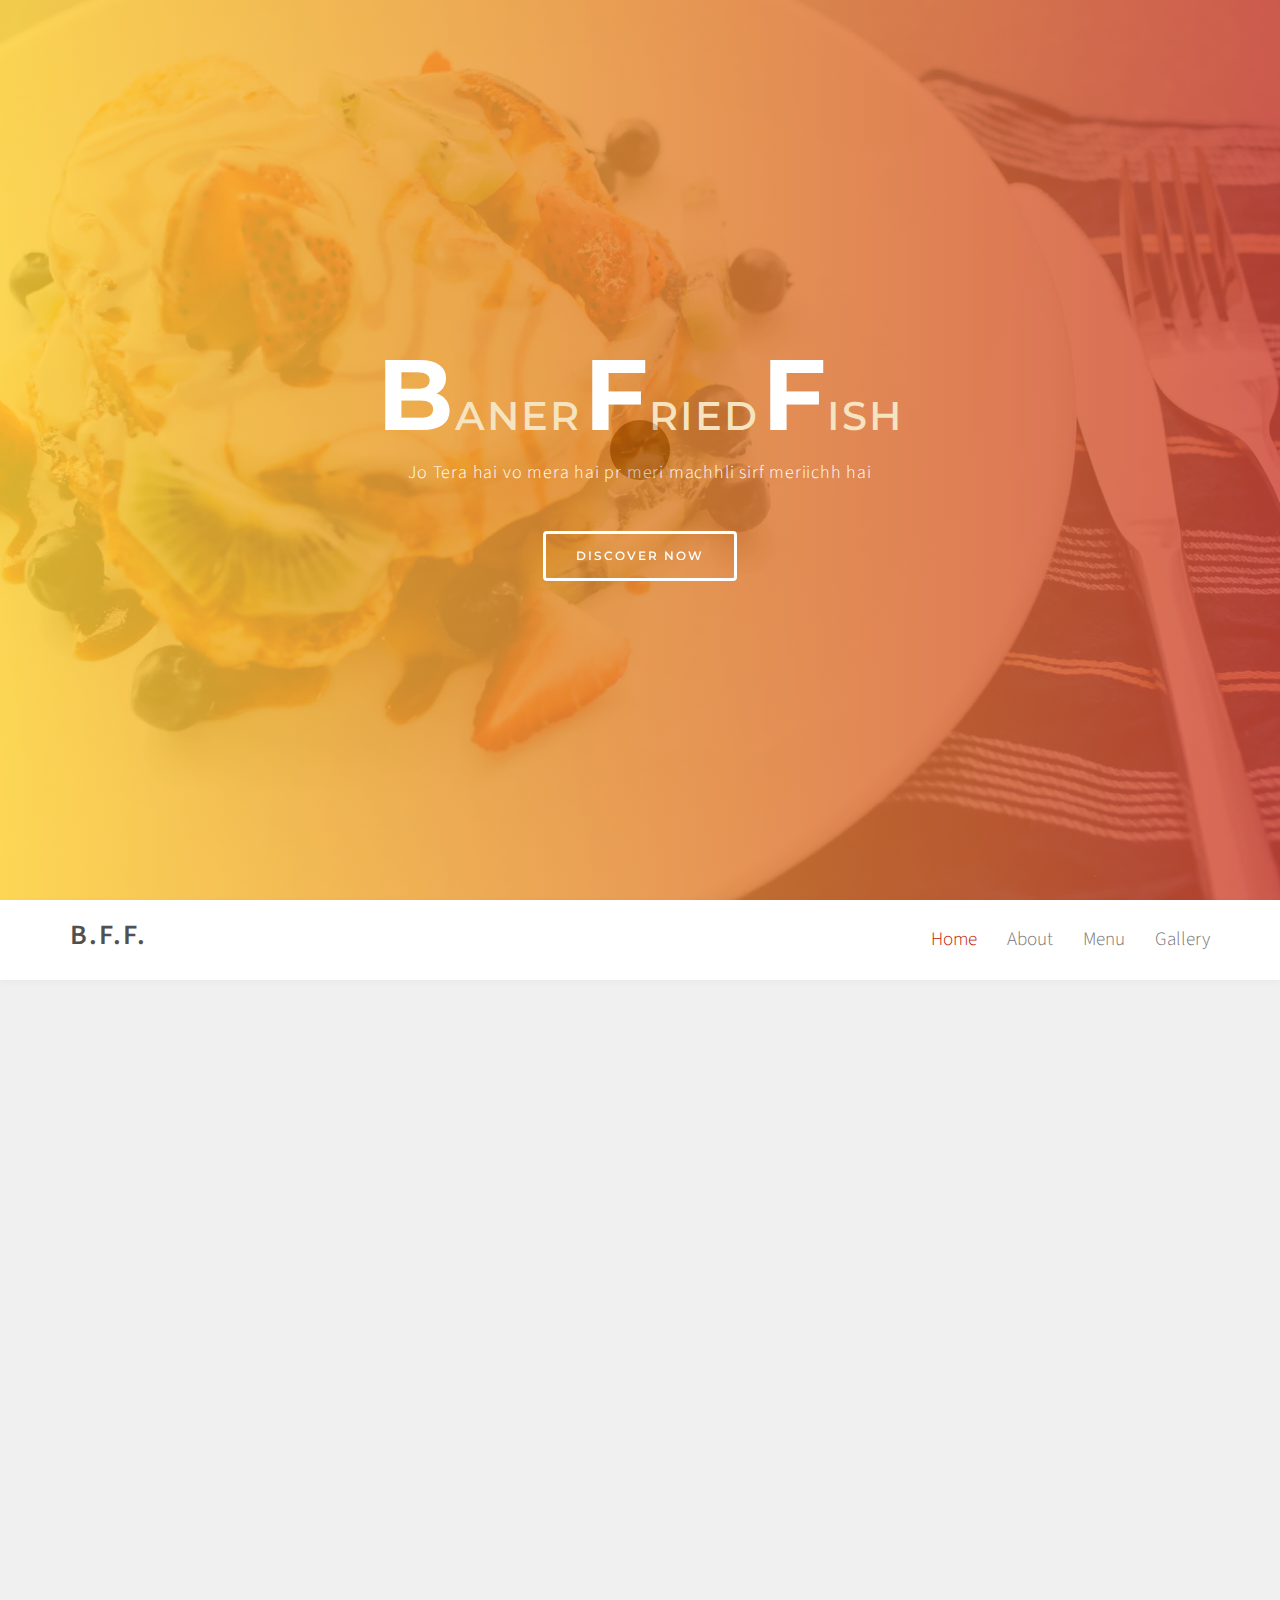
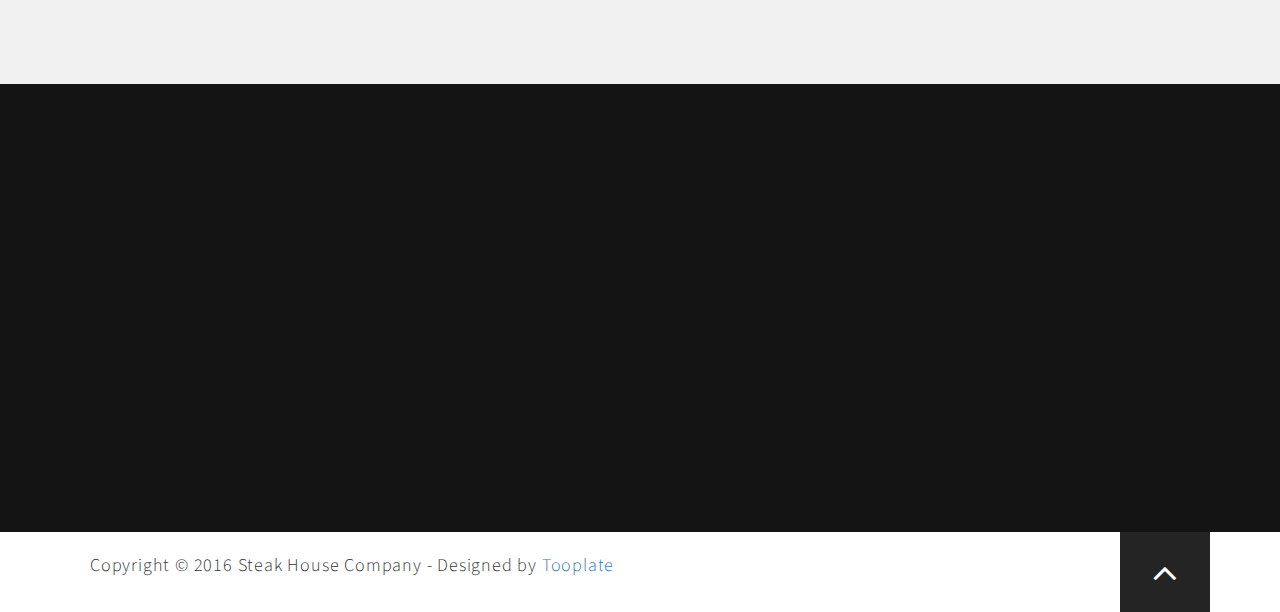
==== index.html @ 34770928 "denihsa-commit1" ====
﻿<!DOCTYPE html>
<html lang="en">
<head>

	<title>Steak House - Free HTML CSS Template</title>
<!--

Template 2083 Steak House

http://www.tooplate.com/view/2083-steak-house

-->
  	<meta charset="utf-8">
	<meta http-equiv="X-UA-Compatible" content="IE=Edge">
	<meta name="viewport" content="width=device-width, initial-scale=1">
	<meta name="keywords" content="">
  	<meta name="description" content="">

	<!-- stylesheets css -->
	<link rel="stylesheet" href="css/bootstrap.min.css">

  	<link rel="stylesheet" href="css/magnific-popup.css">

	<link rel="stylesheet" href="css/animate.min.css">
	<link rel="stylesheet" href="css/font-awesome.min.css">

  	<link rel="stylesheet" href="css/nivo-lightbox.css">
  	<link rel="stylesheet" href="css/nivo_themes/default/default.css">

  	<link rel="stylesheet" href="css/hover-min.css">
  	<link rel="stylesheet" href="css/flexslider.css">

	<link rel="stylesheet" href="css/style.css">

  	<link href='https://fonts.googleapis.com/css?family=Montserrat:400,700' rel='stylesheet' type='text/css'>
  	<link href='https://fonts.googleapis.com/css?family=Source+Sans+Pro:400,300,600' rel='stylesheet' type='text/css'>

</head>
<body id="top" data-spy="scroll" data-target=".navbar-collapse" data-offset="50">

<!-- Preloader section -->
<div class="preloader">
	<div class="sk-spinner sk-spinner-pulse"></div>
</div>


<!-- Home section -->
<section id="home" class="parallax-section">
  <div class="gradient-overlay"></div>
    <div class="container">
      <div class="row">

          <div class="col-md-offset-2 col-md-8 col-sm-12">
              <h1 class="wow fadeInUp" data-wow-delay="0.6s">B</h1><h2 class="wow fadeInUp" data-wow-delay="0.6s">aner</h2>
              <h1 class="wow fadeInUp" data-wow-delay="0.6s">F</h1><h2 class="wow fadeInUp" data-wow-delay="0.6s">ried</h2>
              <h1 class="wow fadeInUp" data-wow-delay="0.6s">F</h1><h2 class="wow fadeInUp" data-wow-delay="0.6s">ish</h2>

              <p class="wow fadeInUp" data-wow-delay="1.0s">Jo Tera hai vo mera hai pr meri machhli sirf meriichh hai</p>
              
              <a href="#feature" class="wow fadeInUp btn btn-default hvr-bounce-to-top smoothScroll" data-wow-delay="1.3s">Discover Now</a>
          </div>

      </div>
    </div>
</section>


<!-- Navigation section -->
<div class="navbar navbar-default navbar-static-top" role="navigation">
  <div class="container">

    <div class="navbar-header">
      <button class="navbar-toggle" data-toggle="collapse" data-target=".navbar-collapse">
        <span class="icon icon-bar"></span>
        <span class="icon icon-bar"></span>
        <span class="icon icon-bar"></span>
      </button>
      <a href="#" class="navbar-brand">B.F.F.</a>
    </div>
    <div class="collapse navbar-collapse">
      <ul class="nav navbar-nav navbar-right">
        <li><a href="#top" class="smoothScroll">Home</a></li>
        <li><a href="about.html" class="smoothScroll">About</a></li>
        <li><a href="menu.html" class="smoothScroll">Menu</a></li>
        <li><a href="gallery.html" class="smoothScroll">Gallery</a></li>
      </ul>
    </div>

  </div>
</div>


<!-- Feature section -->
<section id="feature" class="parallax-section">
  <div class="container">
    <div class="row">

      <div class="col-md-offset-2 col-md-8 col-sm-offset-1 col-sm-10">
          <div class="wow fadeInUp section-title" data-wow-delay="0.6s">
            <h2>Why Choose Us?</h2>
            <h4>Steak House HTML CSS Template</h4>
          </div>
      </div>

      <div class="clearfix"></div>

      <div class="col-md-4 col-sm-6 wow fadeInUp" data-wow-delay="0.3s">
        <div class="feature-thumb">
          <div class="feature-icon">
             <span><i class="fa fa-cutlery"></i></span>
          </div>
          <h3>SPECIAL DISH</h3>
          <p>Lorem ipsum dolor sit amet, consectetur adipiscing elitquisque tempus ac eget diam et laoreet phasellus.</p>
        </div>
      </div>

      <div class="col-md-4 col-sm-6 wow fadeInUp" data-wow-delay="0.6s">
        <div class="feature-thumb">
          <div class="feature-icon">
            <span><i class="fa fa-coffee"></i></span>
          </div>
          <h3>BLACK COFFEE</h3>
          <p>Lorem ipsum dolor sit amet, consectetur adipiscing elitquisque tempus ac eget diam et laoreet phasellus.</p>
        </div>
      </div>

      <div class="col-md-4 col-sm-6 wow fadeInUp" data-wow-delay="0.9s">
        <div class="feature-thumb">
          <div class="feature-icon">
            <span><i class="fa fa-bell-o"></i></span>
          </div>
           <h3>DINNER</h3>
           <p>Lorem ipsum dolor sit amet, consectetur adipiscing elitquisque tempus ac eget diam et laoreet phasellus.</p>
        </div>
      </div>

    </div>
  </div>
</section>


<!-- About section -->
<!--<section id="about" class="parallax-section">
	<div class="container">
		<div class="row">

      <div class="col-md-offset-2 col-md-8 col-sm-offset-1 col-sm-10">
          <div class="wow fadeInUp section-title" data-wow-delay="0.3s">
            <h2>Our Story</h2>
            <h4>Your Dining Restaurant since 1989</h4>
          </div>
      </div>

      <div class="clearfix"></div>
      
      <div class="wow fadeInUp col-md-3 col-sm-5" data-wow-delay="0.3s">
        <img src="images/about-img.jpg" class="img-responsive" alt="About">
       
      </div>

      <div class="wow fadeInUp col-md-5 col-sm-7" data-wow-delay="0.5s">

        
        <div class="flexslider">
          <ul class="slides">

            <li>
              <img src="images/slide-img1.jpg" alt="Flexslider">
            </li>
            <li>
              <img src="images/slide-img2.jpg" alt="Flexslider">
            </li>
            <li>
              <img src="images/slide-img3.jpg" alt="Flexslider">
            </li>

          </ul>
        </div>

       
      </div>

       <div class="wow fadeInUp col-md-4 col-sm-12" data-wow-delay="0.9s">
        	<h2>Fine Dining</h2>
            <p>Swing by our cozy, kid-friendly seafood restaurant, where we serve-up a delicious menu which includes healthy options. We also offer delivery. Reservations accepted, so feel free to book in advance. We look forward to welcoming you!</p>
         	
            <ul>
                <li>Surmai Thali</li>
                <li>Salamon Fry</li>
         	</ul>
      </div>

		</div>
	</div>
</section>-->


<!-- Video section -->
<!--<section id="video" class="parallax-section">
  <div class="overlay"></div>
    <div class="container">
      <div class="row">

          <div class="col-md-offset-2 col-md-8 col-sm-12">
              <a class="popup-youtube" href="https://www.youtube.com/watch?v=CRhCMl7ZI84"><i class="fa fa-play"></i></a>
              <h2 class="wow fadeInUp" data-wow-delay="0.5s">Watch the video</h2>
              <p class="wow fadeInUp" data-wow-delay="0.8s">Lorem ipsum dolor sit amet, consectetuer adipiscing elit, sed diam nonummy nibh euismod tincidunt ut laoreet. Dolore magna aliquam erat volutpat.</p>
          </div>

      </div>
    </div>
</section>-->

<!-- Menu section -->
<!--<section id="menu" class="parallax-section">
  <div class="container">
    <div class="row">

      <div class="col-md-offset-2 col-md-8 col-sm-offset-1 col-sm-10">
         <div class="wow fadeInUp section-title" data-wow-delay="0.3s">
            <h2>Food Menu</h2>
            <h4>we have special menus</h4>
        </div>
      </div>

      <div class="col-md-6 col-sm-12">
        <div class="media wow fadeInUp" data-wow-delay="0.6s">
          <div class="media-object pull-left">
            <img src="images/gallery-img1.jpg" class="img-responsive" alt="Food Menu">
            <span class="menu-price">$24</span>
          </div>
          <div class="media-body">
            <h3 class="media-heading">Breakfast</h3>
            <p>Look at this beautiful lunch sandwich! Doesn't it look like it came from a deli?</p>
          </div>
        </div>

        <div class="media wow fadeInUp" data-wow-delay="0.9s">
          <div class="media-object pull-left">
            <img src="images/gallery-img2.jpg" class="img-responsive" alt="Food Menu">
            <span class="menu-price">$36</span>
          </div>
          <div class="media-body">
            <h3 class="media-heading">Mediterranean Shellfish</h3>
            <p>A one-pot fish stew with shellfish and all the fresh flavours of the Mediterranean - serve with plenty of bread for dipping.</p>
          </div>
        </div>

        <div class="media wow fadeInUp" data-wow-delay="1.2s">
          <div class="media-object pull-left">
            <img src="images/gallery-img3.jpg" class="img-responsive" alt="Food Menu">
            <span class="menu-price">$24</span>
          </div>
          <div class="media-body">
            <h3 class="media-heading">Salamon</h3>
            <p>Marinate salmon with yogurt and curry paste, then cook with brown rice in one pan to steam the fish until tender and flaky.</p>
          </div>
        </div>
      </div>

      <div class="col-md-6 col-sm-12">
        <div class="media wow fadeInUp" data-wow-delay="1s">
          <div class="media-object pull-left">
            <img src="images/gallery-img4.jpg" class="img-responsive" alt="Food Menu">
            <span class="menu-price">$32</span>
          </div>
          <div class="media-body">
            <h3 class="media-heading">Seafood</h3>
            <p>A healthy low-fat, low-calorie fish dish that's bursting with flavour as well as being rich in fibre, folate, iron and vitamin C.</p>
          </div>
        </div>

        <div class="media wow fadeInUp" data-wow-delay="1.3s">
          <div class="media-object pull-left">
            <img src="images/gallery-img5.jpg" class="img-responsive" alt="Food Menu">
            <span class="menu-price">$64</span>
          </div>
          <div class="media-body">
            <h3 class="media-heading">Spicy Fish Fry</h3>
            <p>Fancy a slightly more daring fish supper? Give your friday night fish and chips an Asian twist with tempura-battered cod and a spicy wasabi tartare sauce.</p>
          </div>
        </div>

        <div class="media wow fadeInUp" data-wow-delay="1.6s">
          <div class="media-object pull-left">
            <img src="images/gallery-img6.jpg" class="img-responsive" alt="Food Menu">
            <span class="menu-price">$45</span>
          </div>
          <div class="media-body">
            <h3 class="media-heading">Dinner</h3>
            <p>This air fryer shrimp recipe makes a crispy outer coating without adding all the calories of frying in oil.</p>
          </div>
        </div>
      </div>

    </div>
  </div>
</section>-->

<!-- Team section -->
<!--<section id="team" class="parallax-section">
  <div class="container">
    <div class="row">

      <div class="col-md-offset-2 col-md-8 col-sm-offset-1 col-sm-10">
         <div class="wow fadeInUp section-title" data-wow-delay="0.3s">
            <h2>Meet Our Chefs</h2>
            <h4>we are food specialists</h4>
        </div>
      </div>

      <div class="clearfix"></div>

      <div class="col-md-3 col-sm-6 wow fadeInUp" data-wow-delay="0.4s">
          <div class="team-thumb">
            <img src="images/chef1.jpg" class="img-responsive" alt="Team">  
                <div class="team-des">
                  <h3>Sandar</h3>
                  <h4>Kitchen Manager</h4>
                    <ul class="social-icon">
                      <li><a href="#" class="fa fa-facebook"></a></li>
                      <li><a href="#" class="fa fa-twitter"></a></li>
                      <li><a href="#" class="fa fa-dribbble"></a></li>
                    </ul>
                </div>
          </div>
      </div>

      <div class="col-md-3 col-sm-6 wow fadeInUp" data-wow-delay="0.6s">
          <div class="team-thumb">
            <img src="images/chef2.jpg" class="img-responsive" alt="Team">  
              <div class="team-des">
                <h3>Candy</h3>
                <h4>Co-Founder</h4>
                  <ul class="social-icon">
                      <li><a href="#" class="fa fa-twitter"></a></li>
                  </ul>
              </div>
          </div>
      </div>

      <div class="col-md-3 col-sm-6 wow fadeInUp" data-wow-delay="0.9s">
          <div class="team-thumb">
            <img src="images/chef3.jpg" class="img-responsive" alt="Team">  
              <div class="team-des">
                <h3>Mama</h3>
                <h4>Senior Chef</h4>
                  <ul class="social-icon">
                      <li><a href="#" class="fa fa-facebook"></a></li>
                      <li><a href="#" class="fa fa-twitter"></a></li>
                  </ul>
              </div>
          </div>
      </div>

      <div class="col-md-3 col-sm-6 wow fadeInUp" data-wow-delay="1.1s">
          <div class="join-team">
            <i class="fa fa-plus"></i>
            <p>Fusce interdum libero id libero volutpat varius convallis at sem.</p>
            <a href="#" class="btn btn-default hvr-bounce-to-bottom">JOIN US</a>
          </div>
      </div>

      <div class="clearfix"></div>

      <div class="wow fadeInUp col-md-6 col-sm-6" data-wow-delay="0.3s">
        <h2>Our Taste</h2>
         <p>Fusce lobortis quis nisl nec facilisis. Donec fringilla ipsum arcu, quis maximus est molestie eget. Nunc ullamcorper suscipit neque, ac malesuada purus molestie non. Phasellus sollicitudin urna sed ultrices dictum.</p>
      </div>

      <div class="wow fadeInUp col-md-6 col-sm-6" data-wow-delay="0.6s">
        <h2>Our Service</h2>
         <p>Maecenas dictum cursus dui, quis mattis eros ultricies sed. Maecenas ligula nulla, dictum eu cursus id, semper in orci. Fusce vel nisi hendrerit justo viverra vehicula in nec nunc. Curabitur blandit fringilla quam.</p>
      </div>

    </div>
  </div>
</section>-->

<!-- Gallery section -->
<!--<section id="gallery" class="parallax-section">
  <div class="container">
    <div class="row">

      <div class="col-md-12">

       <div class="col-md-offset-2 col-md-8 col-sm-offset-1 col-sm-10">
         <div class="wow fadeInUp section-title" data-wow-delay="0.3s">
            <h2>Food Gallery</h2>
            <h4>we have special foods</h4>
        </div>
      </div>
        
          <div class="iso-section wow fadeInUp" data-wow-delay="0.6s">

            		<ul class="filter-wrapper clearfix">
                        <li><a href="#" data-filter="*" class="selected opc-main-bg">All</a></li>
                        <li><a href="#" class="opc-main-bg" data-filter=".breakfast">Breakfast</a></li>
                        <li><a href="#" class="opc-main-bg" data-filter=".pizza">Pizza</a></li>
                        <li><a href="#" class="opc-main-bg" data-filter=".lunch">Lunch</a></li>
                        <li><a href="#" class="opc-main-bg" data-filter=".dinner">Dinner</a></li>
                    </ul>
                    <div class="iso-box-section wow fadeInUp" data-wow-delay="0.9s">
                      <div class="iso-box-wrapper col4-iso-box" style="position: relative; height: 658.656px;">

                        <div class="iso-box breakfast pizza lunch col-md-4 col-sm-6" style="position: absolute; left: 0px; top: 0px;">
                          <div class="gallery-thumb">
                            <a href="images/gallery-img1.jpg" data-lightbox-gallery="food-gallery">
                              <img src="images/gallery-img1.jpg" class="fluid-img" alt="Gallery">
                                <div class="gallery-overlay">
                                  <div class="gallery-item">
                                    <i class="fa fa-search"></i>
                                  </div>
                                </div>
                            </a>
                          </div>
                          <h3>Crab</h3>
                        </div>

                        <div class="iso-box breakfast lunch dinner col-md-4 col-sm-6" style="position: absolute; left: 380px; top: 0px;">
                          <div class="gallery-thumb">
                            <a href="images/gallery-img2.jpg" data-lightbox-gallery="food-gallery">
                              <img src="images/gallery-img2.jpg" class="fluid-img" alt="Gallery">
                                <div class="gallery-overlay">
                                  <div class="gallery-item">
                                    <i class="fa fa-search"></i>
                                  </div>
                                </div>
                            </a>
                          </div>
                          <h3>Mussels</h3>
                        </div>

                        <div class="iso-box dinner col-md-4 col-sm-6" style="position: absolute; left: 760px; top: 0px;">
                          <div class="gallery-thumb">
                            <a href="images/gallery-img3.jpg" data-lightbox-gallery="food-gallery">
                              <img src="images/gallery-img3.jpg" class="fluid-img" alt="Gallery">
                                <div class="gallery-overlay">
                                  <div class="gallery-item">
                                    <i class="fa fa-search"></i>
                                  </div>
                                </div>
                            </a>
                          </div>
                          <h3>Haddock</h3>
                        </div>

                        <div class="iso-box breakfast col-md-4 col-sm-6" style="position: absolute; left: 0px; top: 329px;">
                          <div class="gallery-thumb">
                            <a href="images/gallery-img4.jpg" data-lightbox-gallery="food-gallery">
                              <img src="images/gallery-img4.jpg" class="fluid-img" alt="Gallery">
                                <div class="gallery-overlay">
                                  <div class="gallery-item">
                                    <i class="fa fa-search"></i>
                                  </div>
                                </div>
                            </a>
                          </div>
                          <h3>Tuna</h3>
                        </div>

                        <div class="iso-box lunch col-md-4 col-sm-6" style="position: absolute; left: 380px; top: 329px;">
                          <div class="gallery-thumb">
                            <a href="images/gallery-img5.jpg" data-lightbox-gallery="food-gallery">
                              <img src="images/gallery-img5.jpg" class="fluid-img" alt="Gallery">
                                <div class="gallery-overlay">
                                  <div class="gallery-item">
                                    <i class="fa fa-search"></i>
                                  </div>
                                </div>
                            </a>
                          </div>
                          <h3>Prawn</h3>
                        </div>

                        <div class="iso-box pizza lunch col-md-4 col-sm-6" style="position: absolute; left: 760px; top: 329px;">
                          <div class="gallery-thumb">
                            <a href="images/gallery-img6.jpg" data-lightbox-gallery="food-gallery">
                              <img src="images/gallery-img6.jpg" class="fluid-img" alt="Gallery">
                                <div class="gallery-overlay">
                                  <div class="gallery-item">
                                    <i class="fa fa-search"></i>
                                  </div>
                                </div>
                            </a>
                          </div>
                          <h3>Salmon</h3>
                        </div>

                       </div> </div>

          </div>

      </div>

    </div>
  </div>
</section>-->

<!-- Contact section -->
<!--<section id="contact" class="parallax-section">
  <div class="overlay"></div>
	<div class="container">
		<div class="row">

			<div class="col-md-offset-2 col-md-8 col-sm-offset-1 col-sm-10">
            <div class="wow fadeInUp section-title" data-wow-delay="0.3s">
                <h2>Say hello</h2>
                <h4>we are always ready to serve you!</h4>
            </div>
				<div class="contact-form wow fadeInUp" data-wow-delay="0.7s">
					<form id="contact-form" method="post" action="#">
						<input name="name" type="text" class="form-control" placeholder="Your Name" required>
						<input name="email" type="email" class="form-control" placeholder="Your Email" required>
						<textarea name="message" class="form-control" placeholder="Message" rows="5" required></textarea>
						<input type="submit" class="form-control submit" value="SEND MESSAGE">
					</form>
				</div>
			</div>
			
		</div>
	</div>
</section>-->

<!-- Footer section -->
<footer>
	<div class="container">
		<div class="row">

              <div class="wow fadeInUp col-md-4 col-sm-4" data-wow-delay="1.3s">
                <h3>About the house</h3>
                <p>Swing by our cozy, kid-friendly seafood restaurant, where we serve-up a delicious menu which includes healthy options. We also offer delivery. Reservations accepted, so feel free to book in advance. We look forward to welcoming you!</p>
              </div>  
        
              <div class="wow fadeInUp col-md-4 col-sm-4" data-wow-delay="1.6s">
                <h3>Contact Detail</h3>
                <p>123 Delicious Street, Baner 10110</p>
                <p>010-020-0780</p>
                <p>hello@company.com</p>
              </div> 
        
              <div class="wow fadeInUp col-md-4 col-sm-4" data-wow-delay="1.9s">
                <h3>Opening Hours</h3>
                <strong>Monday - Firday</strong>
                <p>11:00 AM - 10:00 PM</p>
                <strong>Saturday - Sunday</strong>
                <p>10:00 AM - 09:00 PM</p>
              </div> 

		</div>
	</div>
</footer>

<!-- Copyright section -->
<section id="copyright">
  <div class="container">
    <div class="row">

      <div class="col-md-8 col-sm-8 col-xs-8">
        <p>Copyright © 2016 Steak House Company - Designed by <a class="designed-by" href="https://plus.google.com/+Tooplate/" target="_blank">Tooplate</a></p>
      </div>  

      <div class="col-md-4 col-sm-4 text-right">
        <a href="#home" class="fa fa-angle-up smoothScroll gototop"></a>
      </div>

    </div>
  </div>
</section>

<!-- javscript js -->
<script src="js/jquery.js"></script>
<script src="js/bootstrap.min.js"></script>

<script src="js/jquery.magnific-popup.min.js"></script>

<script src="js/jquery.sticky.js"></script>
<script src="js/jquery.backstretch.min.js"></script>

<script src="js/isotope.js"></script>
<script src="js/imagesloaded.min.js"></script>
<script src="js/nivo-lightbox.min.js"></script>

<script src="js/jquery.flexslider-min.js"></script>

<script src="js/jquery.parallax.js"></script>
<script src="js/smoothscroll.js"></script>
<script src="js/wow.min.js"></script>

<script src="js/custom.js"></script>

</body>
</html>
---- css/nivo_themes/default/default.css ----
/*
 * Nivo Lightbox Default Theme v1.0
 * http://dev7studios.com/nivo-lightbox
 *
 * Copyright 2013, Dev7studios
 * Free to use and abuse under the MIT license.
 * http://www.opensource.org/licenses/mit-license.php
 */
 
.nivo-lightbox-theme-default.nivo-lightbox-overlay { 
	background: #666;
	background: rgba(0,0,0,0.6); 
}
.nivo-lightbox-theme-default .nivo-lightbox-content.nivo-lightbox-loading { background: url(loading.gif) no-repeat 50% 50%; }

.nivo-lightbox-theme-default .nivo-lightbox-nav {
	top: 10%;
	width: 8%;
	height: 80%;
	text-indent: -9999px;
	background-repeat: no-repeat;
	background-position: 50% 50%;
	opacity: 0.5;
}
.nivo-lightbox-theme-default .nivo-lightbox-nav:hover { 
	opacity: 1; 
	background-color: rgba(0,0,0,0.5);
}
.nivo-lightbox-theme-default .nivo-lightbox-prev { 
	background-image: url(prev.png); 
	border-radius: 0 3px 3px 0;
}
.nivo-lightbox-theme-default .nivo-lightbox-next { 
	background-image: url(next.png); 
	border-radius: 3px 0 0 3px;
}

.nivo-lightbox-theme-default .nivo-lightbox-close {
	display: block;
	background: url(close.png) no-repeat;
	width: 48px;
	height: 48px;
	text-indent: -9999px;
	padding: 5px;
	opacity: 0.5;
}
.nivo-lightbox-theme-default .nivo-lightbox-close:hover { opacity: 1; }

.nivo-lightbox-theme-default .nivo-lightbox-title-wrap { bottom: -7%; }
.nivo-lightbox-theme-default .nivo-lightbox-title {
	font: 14px/20px 'Helvetica Neue', Helvetica, Arial, sans-serif;
	font-style: normal;
	font-weight: normal;
	background: #000;
	color: #fff;
	padding: 7px 15px;
	border-radius: 30px;
}

.nivo-lightbox-theme-default .nivo-lightbox-image img {
	background: #fff;
	-webkit-box-shadow: 0px 1px 1px rgba(0,0,0,0.4);
	        box-shadow: 0px 1px 1px rgba(0,0,0,0.4);
}
.nivo-lightbox-theme-default .nivo-lightbox-ajax,
.nivo-lightbox-theme-default .nivo-lightbox-inline {
	background: #fff;
	padding: 40px;
	-webkit-box-shadow: 0px 1px 1px rgba(0,0,0,0.4);
	        box-shadow: 0px 1px 1px rgba(0,0,0,0.4);
}

@media (-webkit-min-device-pixel-ratio: 1.3),
       (-o-min-device-pixel-ratio: 2.6/2),
       (min--moz-device-pixel-ratio: 1.3),
       (min-device-pixel-ratio: 1.3),
       (min-resolution: 1.3dppx) {

	.nivo-lightbox-theme-default .nivo-lightbox-content.nivo-lightbox-loading { 
		background-image: url(loading@2x.gif); 
		-webkit-background-size: 32px 32px; 
		        background-size: 32px 32px;
	}
	.nivo-lightbox-theme-default .nivo-lightbox-prev { 
		background-image: url(prev@2x.png); 
		-webkit-background-size: 48px 48px; 
		        background-size: 48px 48px;
	}
	.nivo-lightbox-theme-default .nivo-lightbox-next { 
		background-image: url(next@2x.png); 
		-webkit-background-size: 48px 48px; 
		        background-size: 48px 48px;
	}
	.nivo-lightbox-theme-default .nivo-lightbox-close { 
		background-image: url(close@2x.png); 
		-webkit-background-size: 16px 16px; 
		        background-size: 16px 16px;
	}
	
}
---- css/style.css ----
/*

Template 2083 Steak House

http://www.tooplate.com/view/2083-steak-house

*/

body {
    background: #ffffff;
    font-family: 'Source Sans Pro', sans-serif;
    font-weight: 300;
}

html, body {
    width: 100%;
    overflow-x: hidden;
}

html {
    font-size: 100%;
}


/* Typography */
h1, h2, h3, .btn {
    font-family: 'Montserrat', sans-serif;
    font-weight: 550;
    letter-spacing: 1px;
}

h1 {
    font-weight: bold;
    font-size: 100px;
    display: inline-block;
}

h2 {
    color: wheat;
    font-size: 40px;
    letter-spacing: 2px;
    text-transform: uppercase;
    margin-top: 8px;
    display: inline-block;
}

#contact h2 {
    color: #ffffff;
}

h3 {
    color: #444;
    font-size: 20px;
    line-height: 26px;
    letter-spacing: 1px;
    padding-bottom: 10px;
}

#menu h3 {
    color: #555;
}

h4 {
    font-size: 12px;
    font-weight: bold;
    letter-spacing: 3px;
    text-transform: uppercase;
    font-weight: 400;
}

p {
    font-size: 18px;
    letter-spacing: 0.8px;
    line-height: 28px;
}

a {
    text-decoration: none !important;
}

    a:visited,
    a:focus {
        outline: none;
        text-decoration: none !important;
    }

.parallax-section {
    background-attachment: fixed !important;
    background-size: cover !important;
}

/* hover min css */
.hvr-bounce-to-bottom:before,
.hvr-bounce-to-top:before {
    background-color: #ffffff;
}


/* All Section styles */
#about,
#feature,
#video,
#menu,
#team,
#gallery,
#contact {
    color: #656565;
    padding-top: 100px;
    padding-bottom: 100px;
}

#feature,
#video,
#team,
#gallery,
#contact {
    text-align: center;
}

#feature,
#team {
    background: rgb(240,240,240);
}



/* section title */
.section-title {
    padding-bottom: 70px;
}

#about .section-title,
#menu .section-title {
    text-align: center;
}

#contact .section-title {
    color: #f0f0f0;
}



/* Preloader section  */
.preloader {
    position: fixed;
    top: 0;
    left: 0;
    width: 100%;
    height: 100%;
    z-index: 99999;
    display: flex;
    flex-flow: row nowrap;
    justify-content: center;
    align-items: center;
    background: none repeat scroll 0 0 #ffffff;
}

.sk-spinner-pulse {
    width: 60px;
    height: 60px;
    background-color: #222;
    border-radius: 100%;
    -webkit-animation: sk-pulseScaleOut 1s infinite ease-in-out;
    animation: sk-pulseScaleOut 1s infinite ease-in-out;
}

@-webkit-keyframes sk-pulseScaleOut {
    0% {
        -webkit-transform: scale(0);
        transform: scale(0);
    }

    100% {
        -webkit-transform: scale(1);
        transform: scale(1);
        opacity: 0;
    }
}

@keyframes sk-pulseScaleOut {
    0% {
        -webkit-transform: scale(0);
        transform: scale(0);
    }

    100% {
        -webkit-transform: scale(1);
        transform: scale(1);
        opacity: 0;
    }
}


/* Home section */
#home {
    color: #ffffff;
    display: -webkit-box;
    display: -webkit-flex;
    display: -ms-flexbox;
    display: flex;
    -webkit-box-align: center;
    -webkit-align-items: center;
    -ms-flex-align: center;
    align-items: center;
    text-align: center;
    height: 100vh;
    overflow: hidden;
    position: relative;
}

    #home .gradient-overlay {
        background: #c21500; /* fallback for old browsers */
        background: -webkit-linear-gradient(to left, #c21500, #ffc500); /* Chrome 10-25, Safari 5.1-6 */
        background: linear-gradient(to left, #c21500, #ffc500); /* W3C, IE 10+/ Edge, Firefox 16+, Chrome 26+, Opera 12+, Safari 7+ */
        opacity: 0.8;
        position: absolute;
        top: 0;
        width: 100%;
        height: 100vh;
    }

    #home .btn {
        background: transparent;
        border: 3px solid #ffffff;
        color: #ffffff;
        font-size: 12px;
        letter-spacing: 2px;
        padding: 13px 30px;
        margin-top: 34px;
        text-transform: uppercase;
    }

        #home .btn:hover,
        #home .btn:focus {
            color: #c21500;
        }


/* Navigation section */
.navbar-default {
    background: #ffffff;
    border: none;
    box-shadow: 0px 2px 8px 0px rgba(50, 50, 50, 0.04);
    margin: 0 !important;
}

    .navbar-default .navbar-brand {
        color: #505050;
        font-size: 28px;
        font-weight: 600;
        letter-spacing: 2px;
        line-height: 40px;
        margin: 0;
    }

    .navbar-default .navbar-nav li a {
        color: #757575;
        font-size: 19px;
        font-weight: 300;
        line-height: 50px;
        -webkit-transition: all 0.4s ease-in-out;
        transition: all 0.4s ease-in-out;
    }

    .navbar-default .navbar-nav > li a:hover {
        color: #c21500 !important;
    }

    .navbar-default .navbar-nav > li > a:hover,
    .navbar-default .navbar-nav > li > a:focus {
        color: #606060;
        background-color: transparent;
    }

    .navbar-default .navbar-nav > .active > a,
    .navbar-default .navbar-nav > .active > a:hover,
    .navbar-default .navbar-nav > .active > a:focus {
        color: #c21500;
        background-color: transparent;
    }

    .navbar-default .navbar-toggle {
        border: none;
        padding-top: 10px;
    }

        .navbar-default .navbar-toggle .icon-bar {
            border-color: transparent;
        }

        .navbar-default .navbar-toggle:hover,
        .navbar-default .navbar-toggle:focus {
            background-color: transparent;
        }



/* Feature section */
#feature .feature-thumb {
    background-color: #ffffff;
    position: relative;
    padding: 40px;
    margin-top: 32px;
}

#feature .feature-icon {
    background-color: #222;
    width: 85px;
    height: 85px;
    margin: 0 auto;
    top: 0;
    margin-top: -70px;
    margin-bottom: 30px;
    position: relative;
    -webkit-border-radius: 50%;
    -moz-border-radius: 50%;
    -ms-border-radius: 50%;
    border-radius: 50%;
    display: table;
    text-align: center;
    transition: all 0.4s ease-in-out;
}

    #feature .feature-icon:hover {
        background-color: #c21500;
    }

    #feature .feature-icon span {
        display: table-cell;
        vertical-align: middle;
    }

    #feature .feature-icon .fa {
        color: #ffffff;
        font-size: 36px;
        margin: 0;
        padding: 0;
    }

#feature h3 {
    padding-top: 14px;
    padding-bottom: 10px;
}



/* About section  */
#about .col-md-4 ul {
    padding-top: 4px;
    padding-left: 28px;
}

    #about .col-md-4 ul li {
        color: #777;
        font-size: 18px;
        font-weight: 400;
        padding-top: 2px;
        padding-bottom: 2px;
    }



/* Video section  */
#video {
    background: url('../images/video-bg.jpg') 50% 0 repeat-y fixed;
    -webkit-background-size: cover;
    background-size: cover;
    background-position: center center;
    position: relative;
    color: #999;
}

    #video .overlay {
        background: rgba(03,03,03,0.6);
        width: 100%;
        height: 100%;
        position: absolute;
        top: 0;
    }

    #video h2 {
        color: #ffffff;
        padding-top: 20px;
        padding-bottom: 16px;
    }

    #video .fa {
        position: relative;
        border: 2px solid #ffffff;
        border-radius: 100px;
        color: #ffffff;
        font-size: 28px;
        width: 80px;
        height: 80px;
        line-height: 80px;
        text-align: center;
        vertical-align: middle;
        margin-top: 22px;
    }



/* Menu section */
#menu .media {
    padding-bottom: 20px;
}

#menu .media-object img {
    width: 220px;
    padding-right: 12px;
    position: relative;
}

#menu .media-object span.menu-price {
    position: absolute;
    background-color: #ffffff;
    color: #222;
    font-size: 20px;
    font-weight: bold;
    padding: 6px 20px;
    top: 50%;
    left: 3%;
}



/* Team section */
#team h3 {
    padding-bottom: 0px;
}

#team .team-des h4 {
    color: #666;
    padding-top: 0px;
    padding-bottom: 10px;
}

#team img {
    width: 100%;
}

#team .team-thumb {
    width: 100%;
    position: relative;
}

#team .team-des {
    background: #ffffff;
    box-shadow: 0px 2px 8px 0px rgba(50, 50, 50, 0.04);
    position: absolute;
    bottom: 0px;
    width: 100%;
    height: 90px;
    overflow: hidden;
    transition: height 450ms;
}

#team .team-thumb:hover .team-des {
    color: #ffffff;
    height: 100%;
    background-color: #c21500;
    padding-top: 30%;
    opacity: 0.9;
}

#team .team-thumb:hover h3,
#team .team-thumb:hover h4,
#team .team-thumb:hover .social-icon li a {
    color: #eee;
}

#team .join-team {
    background-color: #c21500;
    color: #f0f0f0;
    padding: 30px 20px;
    text-align: center;
    width: 100%;
    height: 100%;
    box-sizing: border-box;
    display: block;
}

    #team .join-team .fa {
        font-size: 32px;
        padding-bottom: 14px;
    }

    #team .join-team .btn {
        background-color: transparent;
        border: 3px solid #ffffff;
        color: #ffffff;
        font-size: 18px;
        padding: 6px 26px;
        margin-top: 18px;
    }

        #team .join-team .btn:hover {
            color: #222;
        }

#team .col-md-6 {
    padding-top: 62px;
}

    #team .col-md-6 h2 {
        padding-bottom: 16px;
    }



/* Gallery section */
#gallery .gallery-thumb {
    position: relative;
    overflow: hidden;
    margin: 0;
}

    #gallery .gallery-thumb .gallery-overlay {
        background: #c21500;
        position: absolute;
        top: 0;
        right: 0;
        bottom: 0;
        left: 0;
        width: 100%;
        height: 100%;
        opacity: 0;
        -webkit-transition: all 0.4s ease-in-out;
        transition: all 0.4s ease-in-out;
    }

    #gallery .gallery-thumb:hover .gallery-overlay {
        opacity: 0.9;
    }

    #gallery .gallery-thumb .gallery-overlay .gallery-item {
        text-align: center;
        position: absolute;
        top: 50%;
        left: 50%;
        -webkit-transform: translate(-50%,-50%);
        -ms-transform: translate(-50%,-50%);
        transform: translate(-50%,-50%);
    }

    #gallery .gallery-thumb .fa {
        background: #ffffff;
        border-radius: 100%;
        font-size: 24px;
        color: #222;
        width: 60px;
        height: 60px;
        line-height: 60px;
        text-align: center;
        vertical-align: middle;
    }

/*filter css*/
.filter-wrapper {
    width: 100%;
    margin-bottom: 42px;
    overflow: hidden;
}

    .filter-wrapper li {
        display: inline-block;
        margin: 4px;
    }

        .filter-wrapper li a {
            color: #666;
            font-size: 16px;
            font-weight: 600;
            letter-spacing: 2px;
            padding: 8px 17px;
            margin-right: 2px;
            margin-left: 2px;
            text-transform: uppercase;
            display: block;
            text-decoration: none;
            -webkit-transition: all 0.4s ease-in-out;
            transition: all 0.4s ease-in-out;
        }

            .filter-wrapper li a:hover,
            .filter-wrapper li a:focus {
                color: #C21500;
            }

/*isotope box css*/
.iso-box-section {
    width: 100%;
}

.iso-box-wrapper {
    width: 100%;
    padding: 0;
    clear: both;
    position: relative;
}

.iso-box {
    position: relative;
    min-height: 50px;
    float: left;
    overflow: hidden;
    margin-bottom: 30px;
}

    .iso-box > a {
        display: block;
        width: 100%;
        height: 100%;
        overflow: hidden;
    }

.fluid-img {
    width: 100%;
    display: block;
}


/* Contact section  */
#contact {
    background: url('../images/contact-bg.jpg') 50% 0 repeat-y fixed;
    -webkit-background-size: cover;
    background-size: cover;
    background-position: center center;
    position: relative;
}

    #contact .overlay {
        background: rgba(0,0,0,0.7);
        width: 100%;
        height: 100%;
        position: absolute;
        top: 0;
    }

    #contact .form-control {
        background: transparent;
        border: none;
        border-bottom: 1px solid #666;
        border-radius: 0px;
        box-shadow: none;
        color: #ffffff;
        font-size: 18px;
        margin-bottom: 16px;
        transition: all 0.4s ease-in-out;
    }

        #contact .form-control:hover {
            border-color: #ddd;
        }

    #contact input {
        height: 45px;
    }

        #contact input[type='submit'] {
            background: #ffffff;
            border-radius: 4px;
            color: #c21500;
            font-size: 20px;
            font-weight: 600;
            letter-spacing: 2px;
            height: 50px;
            margin-top: 20px;
            transition: all 0.4s ease-in-out;
        }

            #contact input[type='submit']:hover {
                background-color: #c21500;
                border-color: transparent;
                color: #ffffff;
            }


/* Footer section  */
footer {
    background-color: #141414;
    color: #757575;
    padding-top: 100px;
    padding-bottom: 100px;
}

    footer h3 {
        color: #ffffff;
        text-transform: uppercase;
        padding-bottom: 14px;
    }

    footer strong {
        color: #f0f0f0;
        font-size: 20px;
        display: block;
        padding-top: 6px;
        padding-bottom: 2px;
    }


/* copyright section  */
#copyright p {
    padding: 20px;
}

.gototop {
    background-color: #242424;
    color: #ffffff;
    font-size: 40px;
    padding: 20px 32px;
    text-align: right;
    transition: all 0.4s ease-in-out;
}

    .gototop:hover {
        background-color: #c21500;
        color: #fff;
    }

/* social icon section  */
.social-icon {
    padding: 0;
    margin: 0;
}

    .social-icon li {
        list-style: none;
        display: inline-block;
    }

        .social-icon li a {
            border-radius: 100px;
            color: #626262;
            font-size: 18px;
            text-decoration: none;
            transition: all 0.4s ease-in-out;
            width: 35px;
            height: 35px;
            line-height: 35px;
            text-align: center;
            margin-bottom: 12px;
            margin-right: 10px;
        }

            .social-icon li a:hover {
                background: #111;
                color: #ffffff;
            }



/* Mobile Responsive */
@media (max-width: 980px) {

    #home {
        height: 65vh;
    }

    #feature .col-md-4:last-child,
    #about .col-md-4 {
        margin-top: 42px;
    }

    #team .team-thumb {
        margin-top: 20px;
        margin-bottom: 20px;
    }

    #team .join-team {
        padding: 71px 50px;
        margin-top: 20px;
    }
}


@media (max-width: 900px) {

    h1 {
        font-size: 70px;
    }
}


@media (max-width: 768px) {

    .navbar-default .navbar-brand {
        line-height: 46px;
    }
}

@media (max-width: 767px) {

    .navbar-default .navbar-brand {
        line-height: 15px;
    }

    .navbar-default .navbar-nav li a {
        line-height: 30px;
    }

    #feature .col-md-4,
    #about .col-md-5,
    footer .col-md-4 {
        padding-top: 20px;
        padding-bottom: 20px;
    }

    .filter-wrapper {
        padding: 0px;
    }
}

@media (max-width: 650px) {

    #home {
        height: 100vh;
    }

    h1 {
        font-size: 60px;
    }

    h2 {
        font-size: 30px;
    }

    #feature {
        padding-top: 80px;
        padding-bottom: 80px;
    }

    #about,
    #feature,
    #video,
    #menu,
    #team,
    #gallery,
    #contact {
        padding-top: 80px;
        padding-bottom: 80px;
    }

        #menu .media-object img {
            width: 100%;
            padding-bottom: 14px;
        }

        #menu .media-object span.menu-price {
            top: 30%;
            left: 6%;
        }

    footer {
        text-align: center;
    }
}
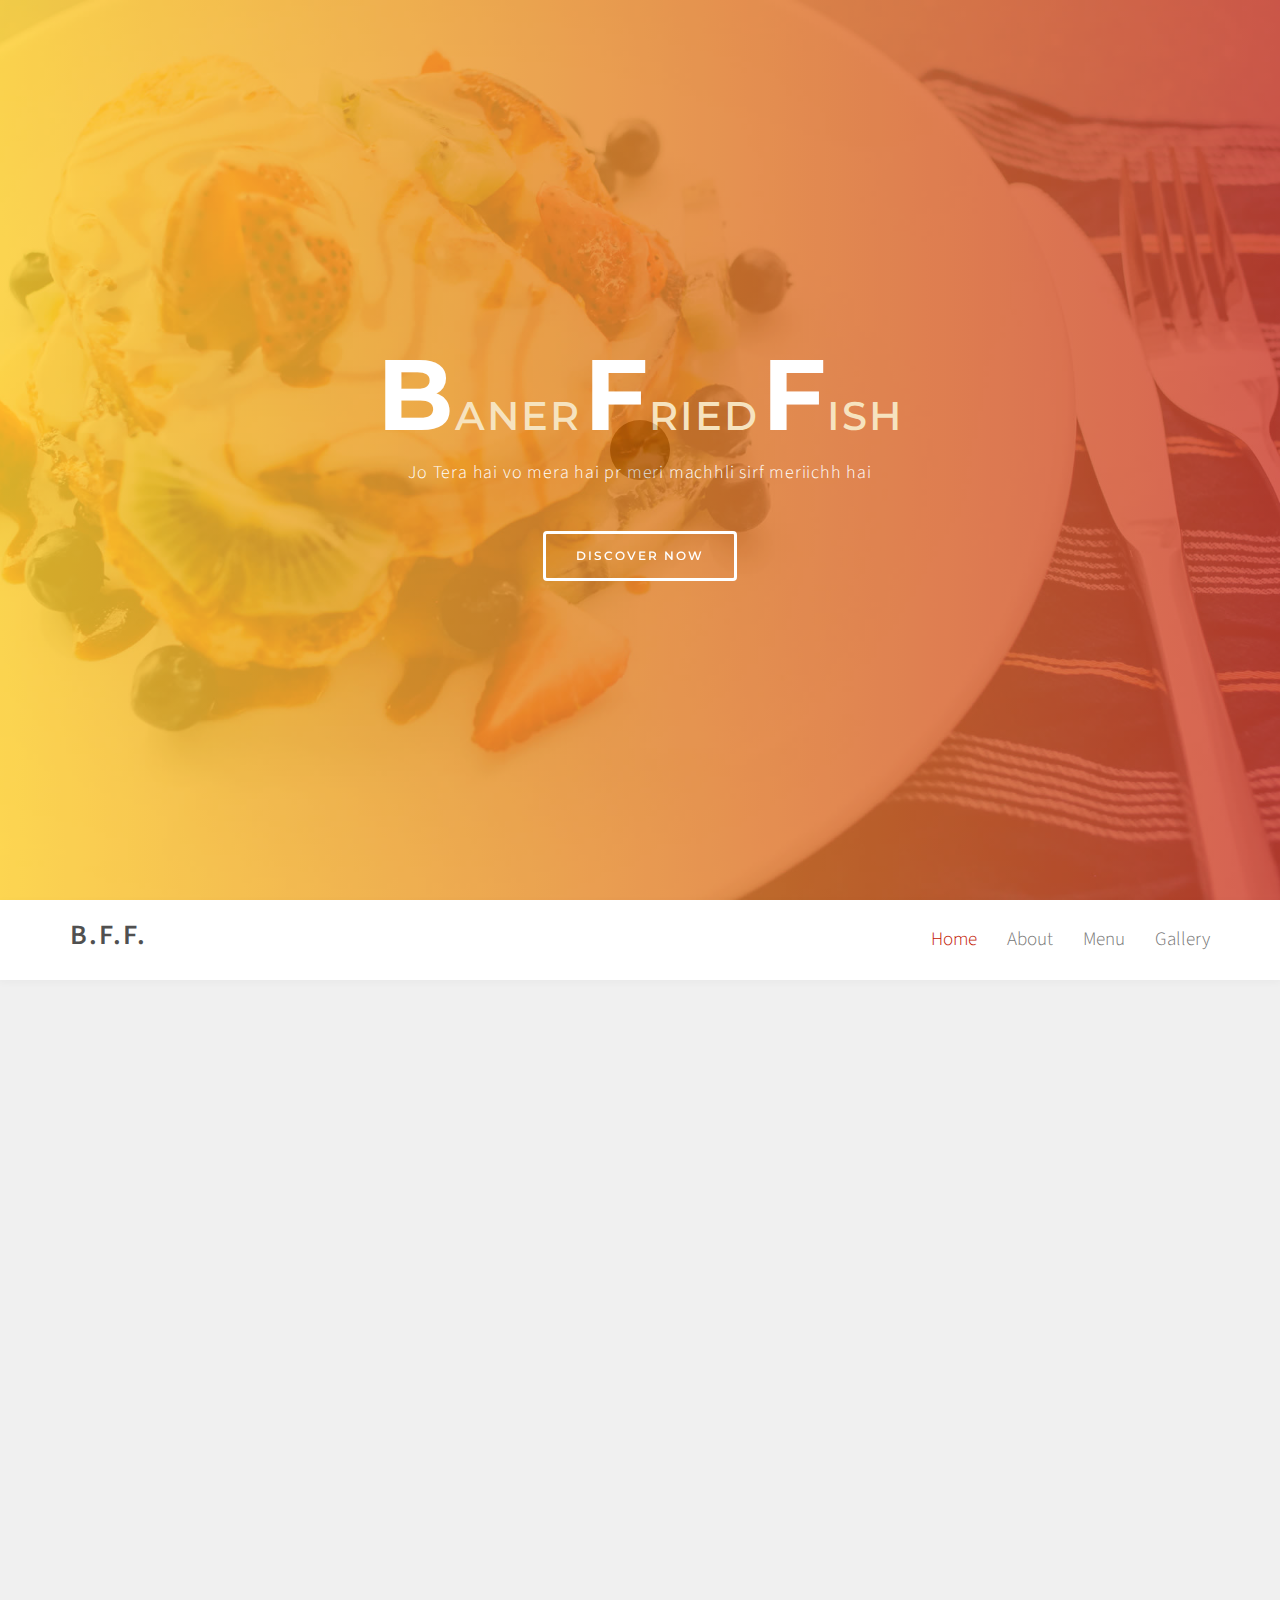
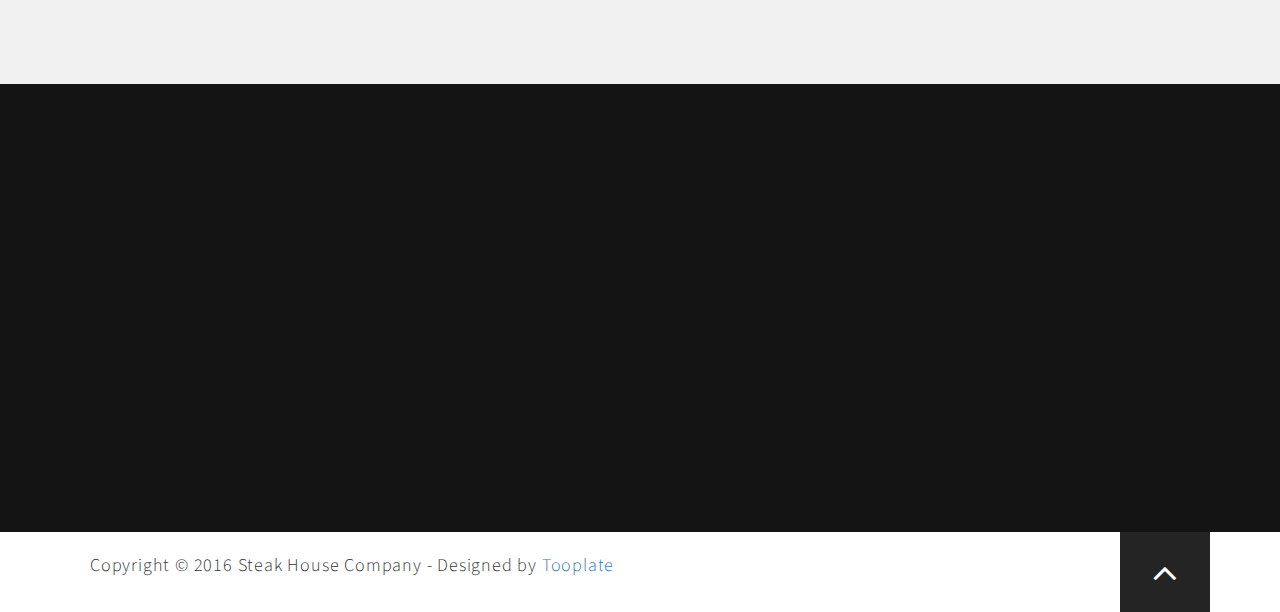
==== commit e12a992e: "commit2" ====
--- a/index.html
+++ b/index.html
@@ -2,7 +2,7 @@
 <html lang="en">
 <head>
 
-	<title>Steak House - Free HTML CSS Template</title>
+	<title>Baner Fried Fish</title>
 <!--
 
 Template 2083 Steak House
@@ -590,4 +590,4 @@
 <script src="js/custom.js"></script>
 
 </body>
-</html>+</html>
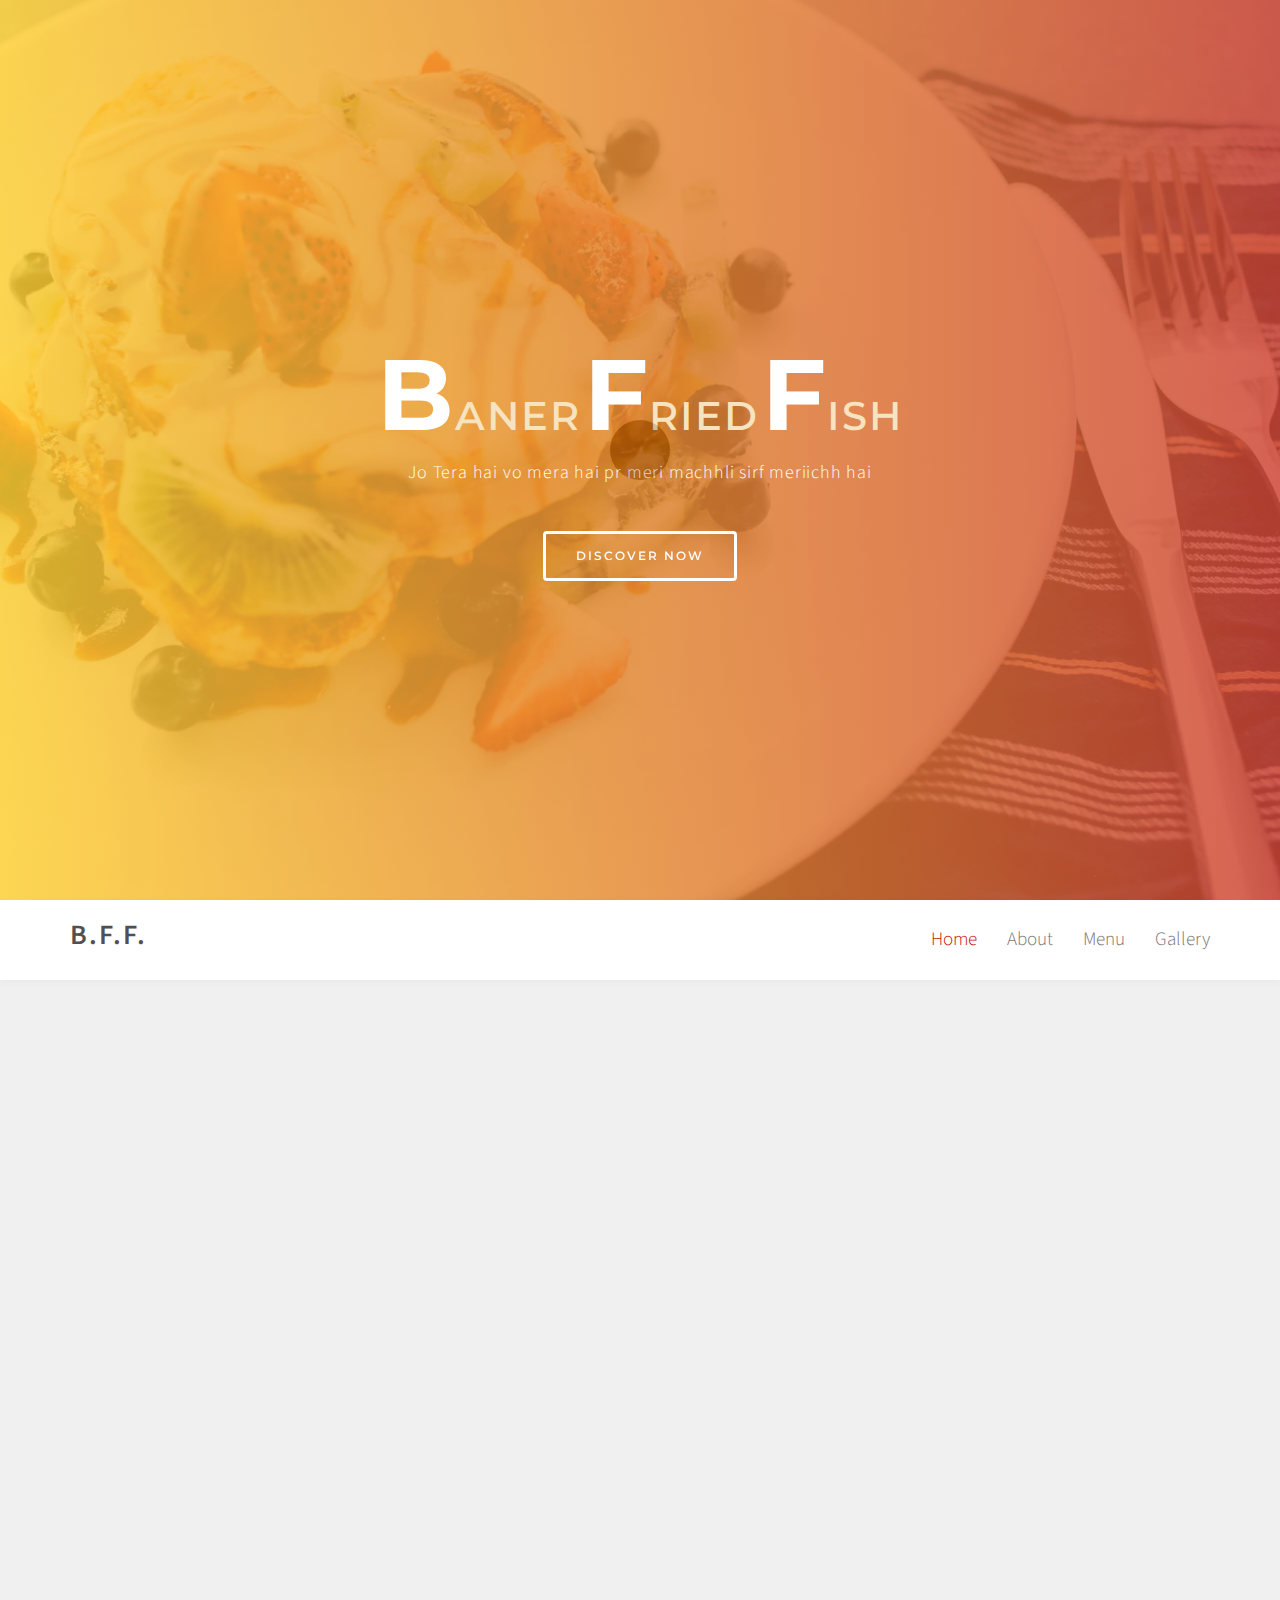
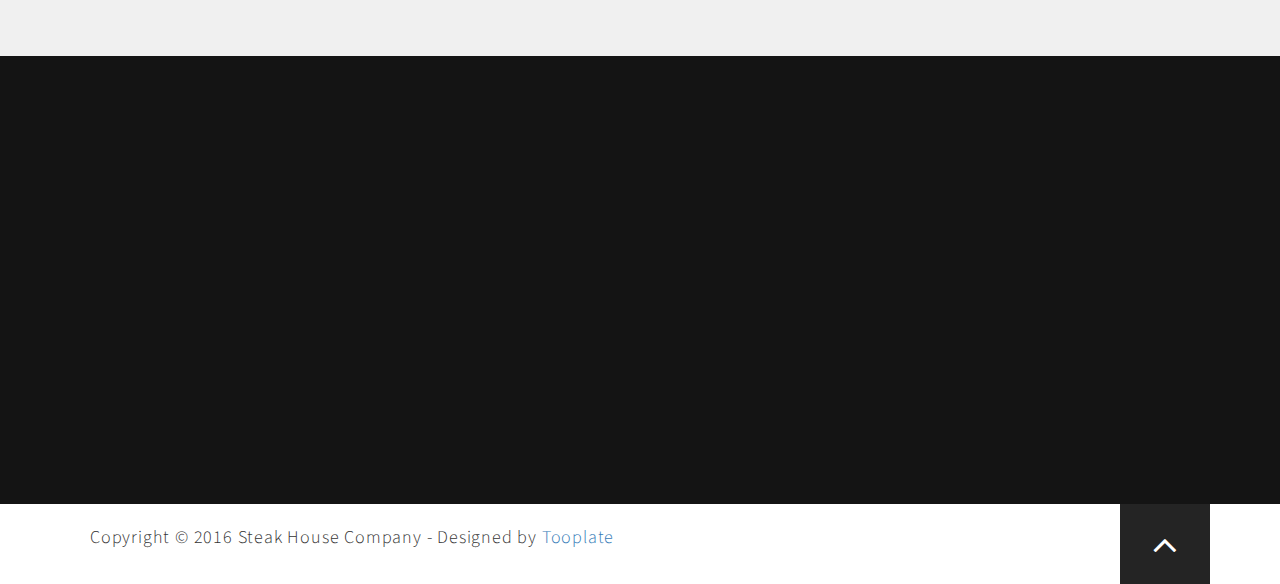
==== commit 787034da: "Added Meta Tags" ====
--- a/index.html
+++ b/index.html
@@ -13,8 +13,8 @@
   	<meta charset="utf-8">
 	<meta http-equiv="X-UA-Compatible" content="IE=Edge">
 	<meta name="viewport" content="width=device-width, initial-scale=1">
-	<meta name="keywords" content="">
-  	<meta name="description" content="">
+	<meta name="keywords" content="fried, fish, baner, restaurant, fine, dining">
+  <meta name="description" content="Mouth watering fried fish made using the lost reciepies of ancient Kerala.">
 
 	<!-- stylesheets css -->
 	<link rel="stylesheet" href="css/bootstrap.min.css">
@@ -75,7 +75,7 @@
         <span class="icon icon-bar"></span>
         <span class="icon icon-bar"></span>
       </button>
-      <a href="#" class="navbar-brand">B.F.F.</a>
+      <a href="index.html" class="navbar-brand">B.F.F.</a>
     </div>
     <div class="collapse navbar-collapse">
       <ul class="nav navbar-nav navbar-right">
@@ -98,7 +98,7 @@
       <div class="col-md-offset-2 col-md-8 col-sm-offset-1 col-sm-10">
           <div class="wow fadeInUp section-title" data-wow-delay="0.6s">
             <h2>Why Choose Us?</h2>
-            <h4>Steak House HTML CSS Template</h4>
+            <h4>Mouth watering dishs avaiable in Pune.</h4>
           </div>
       </div>
 
@@ -110,7 +110,7 @@
              <span><i class="fa fa-cutlery"></i></span>
           </div>
           <h3>SPECIAL DISH</h3>
-          <p>Lorem ipsum dolor sit amet, consectetur adipiscing elitquisque tempus ac eget diam et laoreet phasellus.</p>
+          <p>Our chef's specially marinated Tuna pieces made just enough spicy to make your mouth water.</p>
         </div>
       </div>
 
@@ -119,8 +119,8 @@
           <div class="feature-icon">
             <span><i class="fa fa-coffee"></i></span>
           </div>
-          <h3>BLACK COFFEE</h3>
-          <p>Lorem ipsum dolor sit amet, consectetur adipiscing elitquisque tempus ac eget diam et laoreet phasellus.</p>
+          <h3>Lunch</h3>
+          <p>Our specially curated potions of roasted fishes accompanied by tasty biryani.</p>
         </div>
       </div>
 
@@ -130,7 +130,7 @@
             <span><i class="fa fa-bell-o"></i></span>
           </div>
            <h3>DINNER</h3>
-           <p>Lorem ipsum dolor sit amet, consectetur adipiscing elitquisque tempus ac eget diam et laoreet phasellus.</p>
+           <p>Perfectly blended fish curry served with steamed rice just for you to come back again ;)</p>
         </div>
       </div>
 
